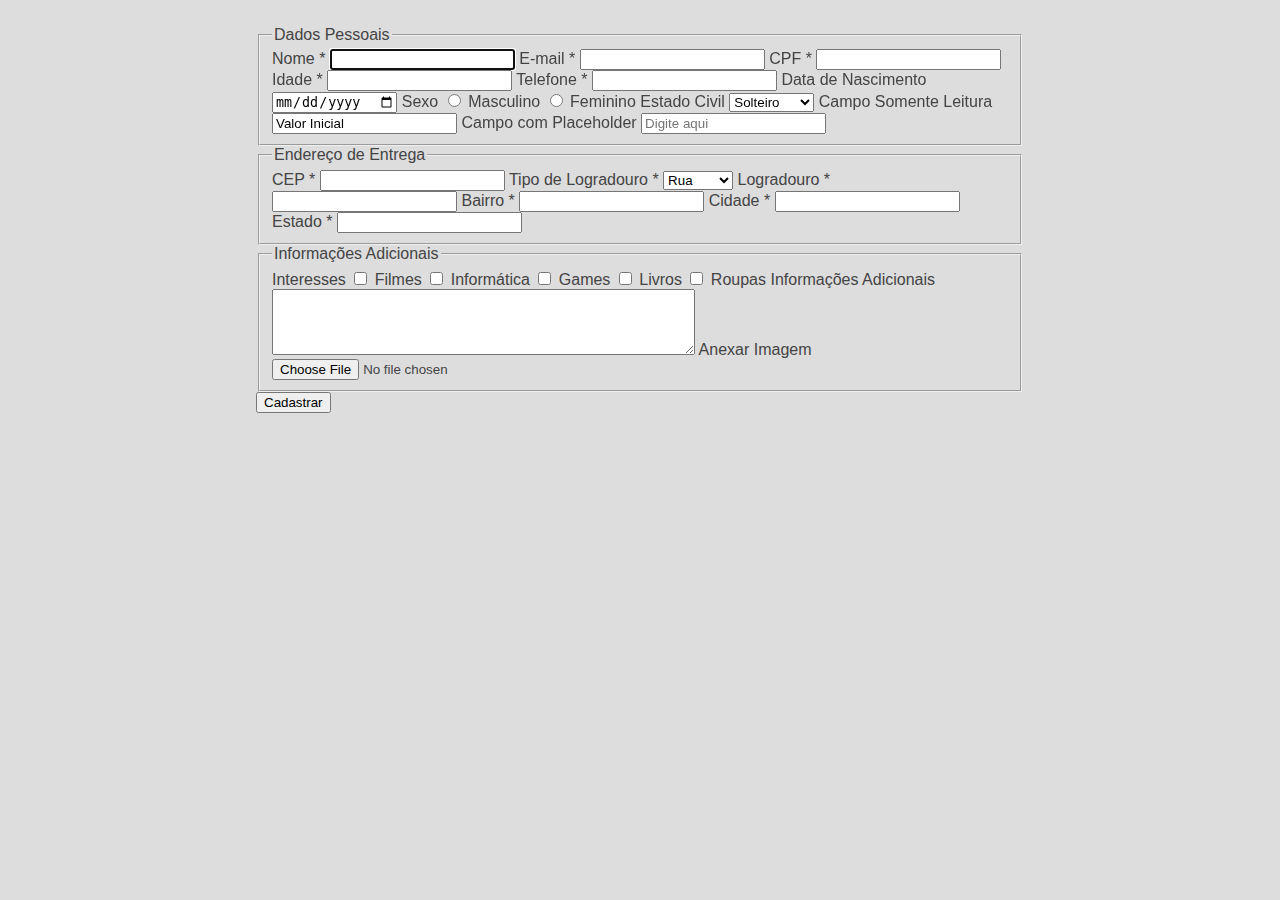
==== cadastro.html @ 6af56071 "Versão 0.0" ====
<!DOCTYPE html>
<html lang="pt-br">
<head>
    <meta charset="UTF-8">
    <meta name="viewport" content="width=device-width, initial-scale=1.0">
    <link rel="stylesheet" href="./css/style.css">
    <title>Cadastro de Cliente</title>
</head>
<body>
    <form action="cadastraCliente.php" method="POST">
        <!-- Dados Pessoais -->
        <fieldset>
            <legend>Dados Pessoais</legend>
            <label for="nome">Nome <span>*</span></label>
            <input type="text" id="nome" name="nome" minlength="2" maxlength="50" required autofocus>

            <label for="email">E-mail <span>*</span></label>
            <input type="email" id="email" name="email" required>

            <label for="cpf">CPF <span>*</span></label>
            <input type="text" id="cpf" name="cpf" pattern="\d{3}\.\d{3}\.\d{3}-\d{2}" required>

            <label for="idade">Idade <span>*</span></label>
            <input type="number" id="idade" name="idade" required>

            <label for="telefone">Telefone <span>*</span></label>
            <input type="tel" id="telefone" name="telefone" required>

            <label for="dataNascimento">Data de Nascimento</label>
            <input type="date" id="dataNascimento" name="dataNascimento">

            <label for="sexo">Sexo</label>
            <input type="radio" id="masculino" name="sexo" value="Masculino">
            <label for="masculino">Masculino</label>
            <input type="radio" id="feminino" name="sexo" value="Feminino">
            <label for="feminino">Feminino</label>

            <label for="estadoCivil">Estado Civil</label>
            <select id="estadoCivil" name="estadoCivil">
                <option value="solteiro">Solteiro</option>
                <option value="casado">Casado</option>
                <option value="divorciado">Divorciado</option>
                <option value="viuvo">Viúvo</option>
            </select>

            <!-- Campo adicional somente leitura -->
            <label for="campoReadOnly">Campo Somente Leitura</label>
            <input type="text" id="campoReadOnly" name="campoReadOnly" value="Valor Inicial" readonly>

            <!-- Placeholder -->
            <label for="campoPlaceholder">Campo com Placeholder</label>
            <input type="text" id="campoPlaceholder" name="campoPlaceholder" placeholder="Digite aqui">

        </fieldset>

        <!-- Endereço -->
        <fieldset>
            <legend>Endereço de Entrega</legend>
            <label for="cep">CEP <span>*</span></label>
            <input type="text" id="cep" name="cep" required>

            <label for="tipoLogradouro">Tipo de Logradouro <span>*</span></label>
            <select id="tipoLogradouro" name="tipoLogradouro" required>
                <option value="rua">Rua</option>
                <option value="avenida">Avenida</option>
                <option value="praca">Praça</option>
            </select>

            <label for="logradouro">Logradouro <span>*</span></label>
            <input type="text" id="logradouro" name="logradouro" required>

            <label for="bairro">Bairro <span>*</span></label>
            <input type="text" id="bairro" name="bairro" required>

            <label for="cidade">Cidade <span>*</span></label>
            <input type="text" id="cidade" name="cidade" required>

            <label for="estado">Estado <span>*</span></label>
            <input type="text" id="estado" name="estado" required>

        </fieldset>

        <!-- Informações Adicionais -->
        <fieldset>
            <legend>Informações Adicionais</legend>
            <label for="interesses">Interesses</label>
            <input type="checkbox" id="filmes" name="interesses" value="filmes">
            <label for="filmes">Filmes</label>
            <input type="checkbox" id="informatica" name="interesses" value="informatica">
            <label for="informatica">Informática</label>
            <input type="checkbox" id="games" name="interesses" value="games">
            <label for="games">Games</label>
            <input type="checkbox" id="livros" name="interesses" value="livros">
            <label for="livros">Livros</label>
            <input type="checkbox" id="roupas" name="interesses" value="roupas">
            <label for="roupas">Roupas</label>

            <label for="infoAdicionais">Informações Adicionais</label>
            <textarea id="infoAdicionais" name="infoAdicionais" rows="4" cols="50"></textarea>

            <label for="imagem">Anexar Imagem</label>
            <input type="file" id="imagem" name="imagem">

            <!-- Campo oculto -->
            <input type="hidden" name="campoOculto" value="valorOculto">

        </fieldset>

        <!-- Botão de Submissão -->
        <button type="submit">Cadastrar</button>
    </form>
</body>
</html>
---- css/style.css ----
/*Ludymilla Christina*/
header{
    background-color: #DDDDDD;
    text-align: center;

}
h1, h2{
    color: 140, 76, 8;
}
a:link, a:visited{
    color: #ddd;
    display: inline-block;
    text-align: center;
    text-decoration: none;
}
.home .galeria .login{
    text-align: left;
    color: #ddd;
    
    padding-inline: 5%;


}

nav{
    background-color: #555555;
}

body{
    background-color: #ddd;
    font-family: Helvetica;
    color: #444;
    font-size: 1,5;
    width: 60%;
    margin: 0 auto;
    padding: 2% 0;

    
}

main{
    top: 0;
    position: sticky;
    background-color: #FFFFFF;
    border: solid 1px gray;
    
}
nav{
    
}

section{
    margin-top: 0px;
    padding-bottom: 5px;
    

}

footer{
    text-align: center;
}
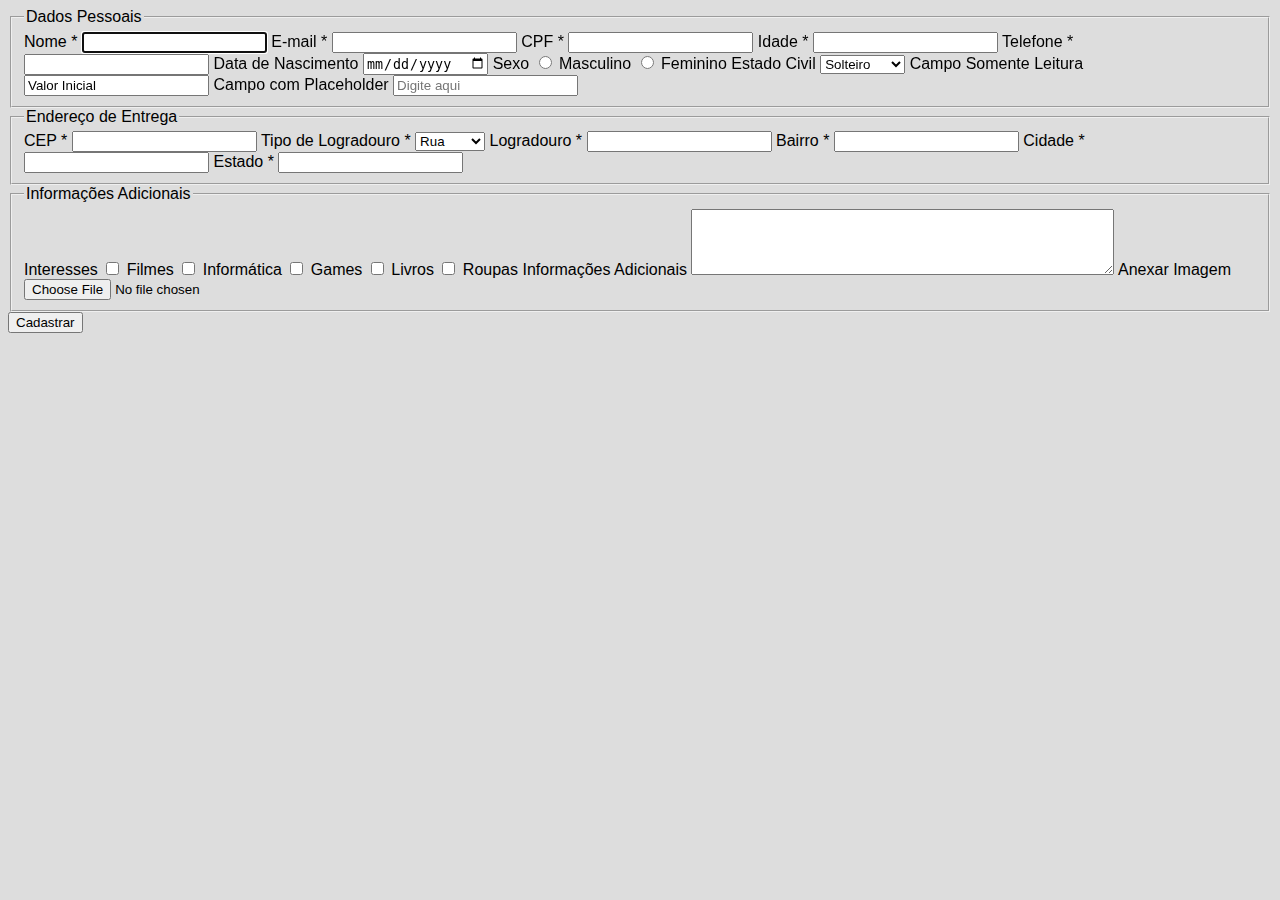
==== commit 2e300d2e: "Versão 0.5" ====
--- a/cadastro.html
+++ b/cadastro.html
@@ -3,7 +3,7 @@
 <head>
     <meta charset="UTF-8">
     <meta name="viewport" content="width=device-width, initial-scale=1.0">
-    <link rel="stylesheet" href="./css/style.css">
+    <link rel="stylesheet" href="./css/style-home.css">
     <title>Cadastro de Cliente</title>
 </head>
 <body>
--- a/css/style-home.css
+++ b/css/style-home.css
@@ -0,0 +1,60 @@
+/*Ludymilla Christina*/
+/* CSS da página Home */
+
+header{
+    background-color: #DDDDDD;
+    text-align: center;
+}
+
+h1, h2{
+    color: 140, 76, 8;
+    text-align: center;
+}
+
+a:link, a:visited{
+    color: #ddd;
+    display: inline-block;
+    text-align: center;
+    text-decoration: none;
+}
+
+a{
+    padding-inline: 15px;
+}
+
+.home .galeria .login{
+    color: #ddd;
+}
+
+nav{
+    background-color: #555555;
+    text-align: center;
+    margin: 0%;
+    padding: 10px;
+}
+
+body{
+    background-color: #ddd;
+    font-family: Helvetica;
+    font-size: 1,5;
+}
+
+main{
+    top: 0;
+    position: sticky;
+    background-color: #FFFFFF;
+    border: solid 1px gray;
+    width: 50%;
+    margin-left: auto;  /*O segredo está aqui*/
+    margin-right: auto; /*O segredo está aqui*/
+}
+
+section{
+    margin-top: 0px;
+    padding-bottom: 5px;
+    
+}
+
+footer{
+    text-align: center;
+}